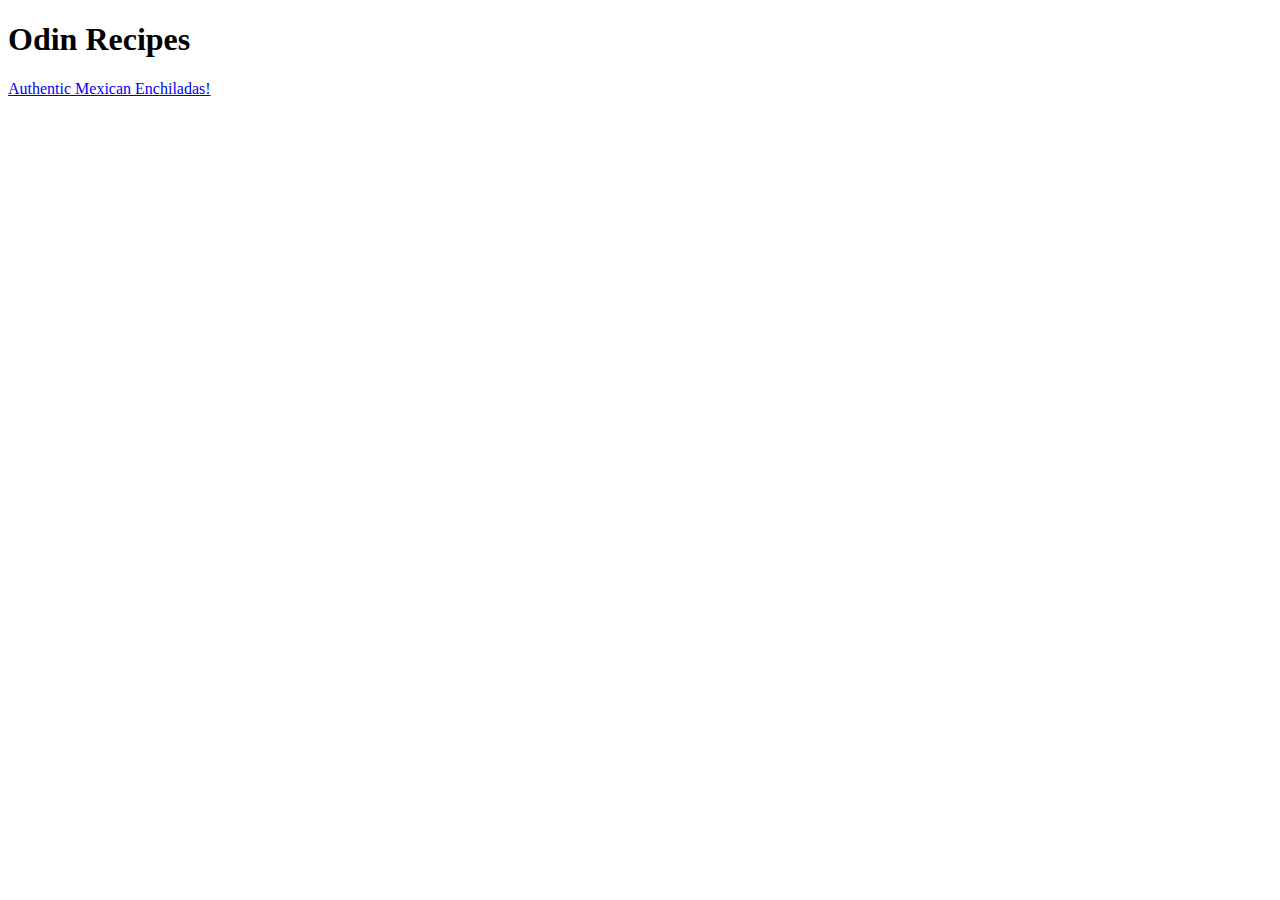
==== index.html @ cce0795d "Basic structure and recipe" ====
<!DOCTYPE html>
<html lang="en">
<head>
    <meta charset="UTF-8">
    <meta http-equiv="X-UA-Compatible" content="IE=edge">
    <meta name="viewport" content="width=device-width, initial-scale=1.0">
    <title>Odin Recipes Page</title>
</head>
<body>
    <h1>Odin Recipes</h1>
    <a href="../odin-recipes/recipes/enchiladas.html">Authentic Mexican Enchiladas!</a>
    

</body>
</html>
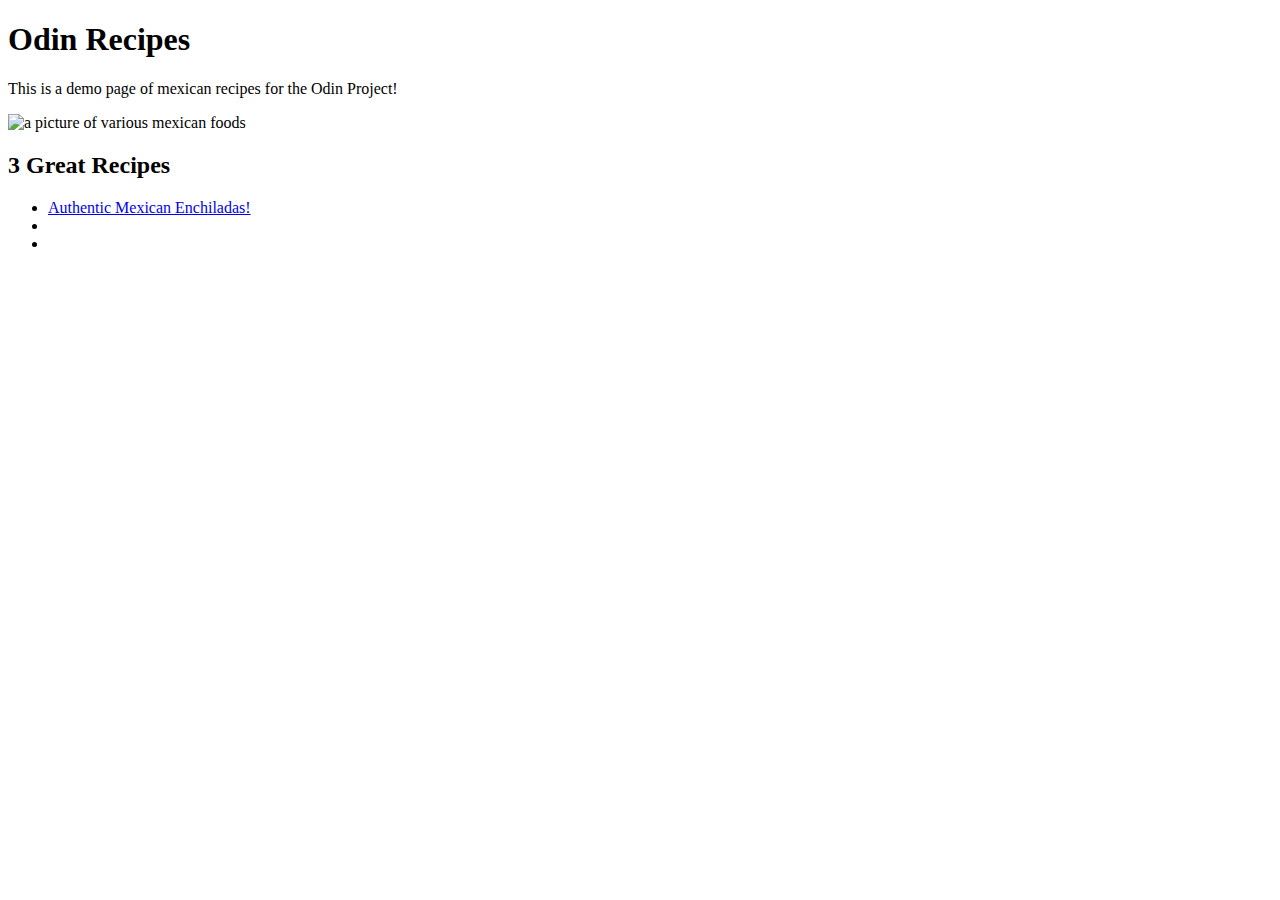
==== commit 65eea94a: "Recipes added and formatting" ====
--- a/index.html
+++ b/index.html
@@ -1,15 +1,27 @@
 <!DOCTYPE html>
 <html lang="en">
+
 <head>
     <meta charset="UTF-8">
     <meta http-equiv="X-UA-Compatible" content="IE=edge">
     <meta name="viewport" content="width=device-width, initial-scale=1.0">
     <title>Odin Recipes Page</title>
 </head>
+
 <body>
     <h1>Odin Recipes</h1>
-    <a href="../odin-recipes/recipes/enchiladas.html">Authentic Mexican Enchiladas!</a>
-    
+    <p>This is a demo page of mexican recipes for the Odin Project!</p>
+    <img src="../odin-recipes/img/Top-30-Most-Popular-Mexican-Foods-Best-Mexican-Dishes.webp"
+        alt="a picture of various mexican foods">
+
+    <h2>3 Great Recipes</h2>
+    <ul>
+        <li><a href="../odin-recipes/recipes/enchiladas.html">Authentic Mexican Enchiladas!</a></li>
+        <li></li>
+        <li></li>
+
+    </ul>
 
 </body>
+
 </html>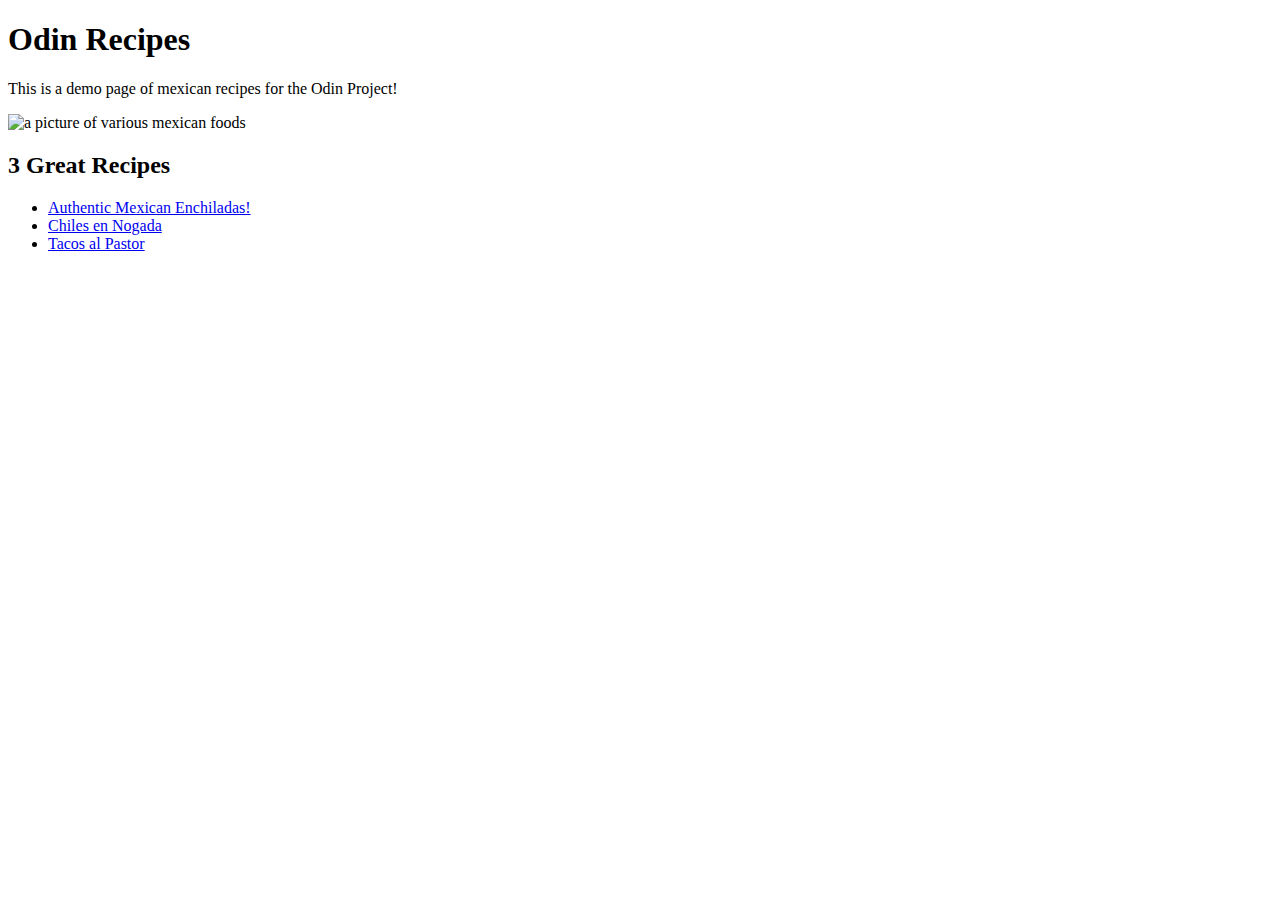
==== commit e1be0b88: "Added last recipe and formatting" ====
--- a/index.html
+++ b/index.html
@@ -16,9 +16,9 @@
 
     <h2>3 Great Recipes</h2>
     <ul>
-        <li><a href="../odin-recipes/recipes/enchiladas.html">Authentic Mexican Enchiladas!</a></li>
-        <li></li>
-        <li></li>
+        <li><a href="./recipes/enchiladas.html">Authentic Mexican Enchiladas!</a></li>
+        <li><a href="./recipes/nogada.html">Chiles en Nogada</a></li>
+        <li><a href="./recipes/pastor.html">Tacos al Pastor</a></li>
 
     </ul>
 
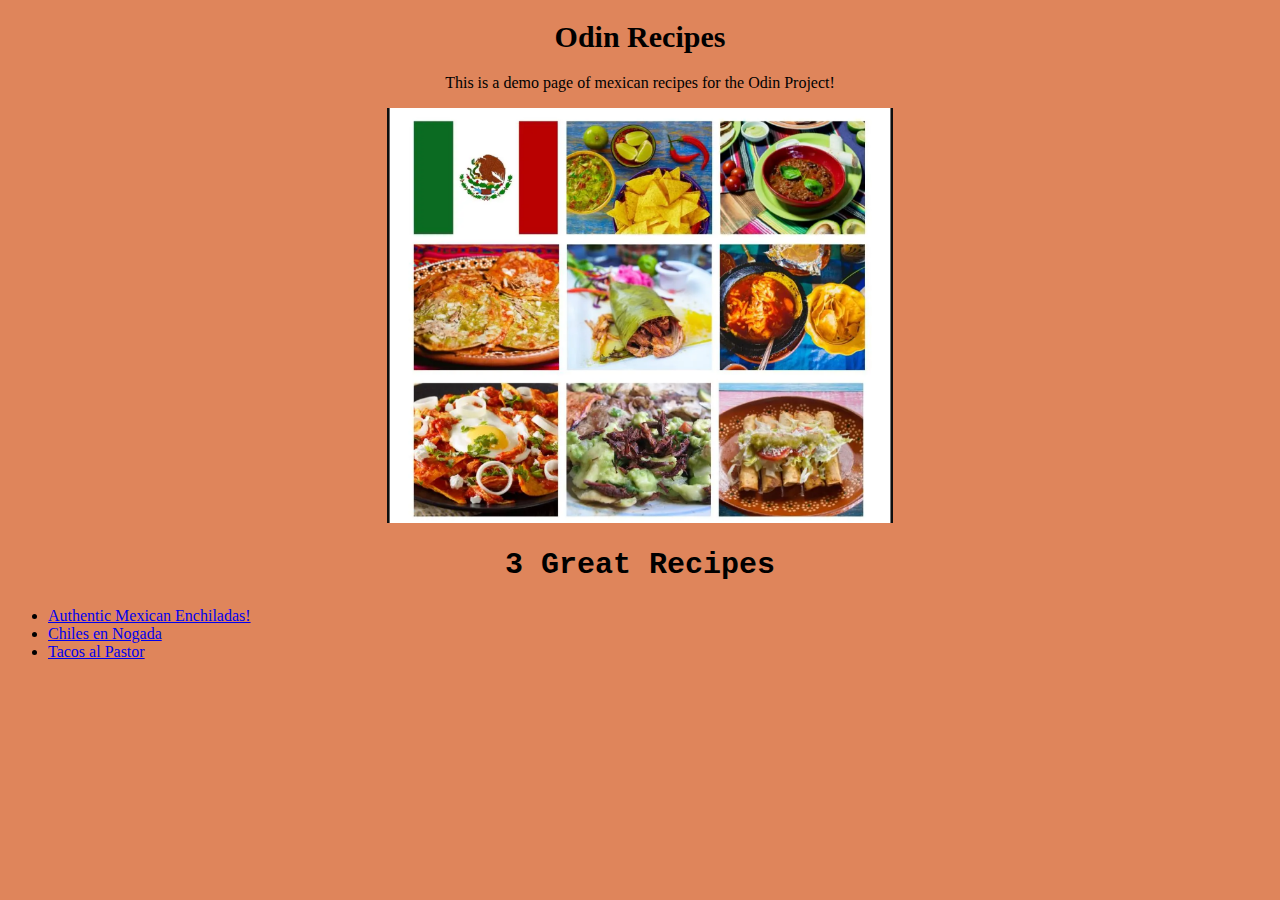
==== commit a069cfa1: "added css styles" ====
--- a/index.html
+++ b/index.html
@@ -6,15 +6,18 @@
     <meta http-equiv="X-UA-Compatible" content="IE=edge">
     <meta name="viewport" content="width=device-width, initial-scale=1.0">
     <title>Odin Recipes Page</title>
+    <link rel="stylesheet" href="styles.css">
+
+
 </head>
 
 <body>
-    <h1>Odin Recipes</h1>
-    <p>This is a demo page of mexican recipes for the Odin Project!</p>
-    <img src="../odin-recipes/img/Top-30-Most-Popular-Mexican-Foods-Best-Mexican-Dishes.webp"
+    <h1 class="header top">Odin Recipes</h1>
+    <p class="intro">This is a demo page of mexican recipes for the Odin Project!</p>
+    <img class="image main" src="./img/mexicanfood.png"
         alt="a picture of various mexican foods">
 
-    <h2>3 Great Recipes</h2>
+    <h2 class="header middle">3 Great Recipes</h2>
     <ul>
         <li><a href="./recipes/enchiladas.html">Authentic Mexican Enchiladas!</a></li>
         <li><a href="./recipes/nogada.html">Chiles en Nogada</a></li>
--- a/styles.css
+++ b/styles.css
@@ -0,0 +1,28 @@
+*{
+    background-color: rgb(223, 133, 91);
+}
+
+.header{
+    font-size: 30px;
+    text-align: center;
+    font-family: 'Courier New', Courier, monospace;
+}
+
+.header.top{
+    font-family: 'Brush Script MT', cursive;;
+}
+
+
+
+.intro{
+    text-align: center;
+}
+
+.image{
+    height: auto;
+    width: 40%;
+    display: block;
+    margin-left: auto;
+    margin-right: auto;
+
+}